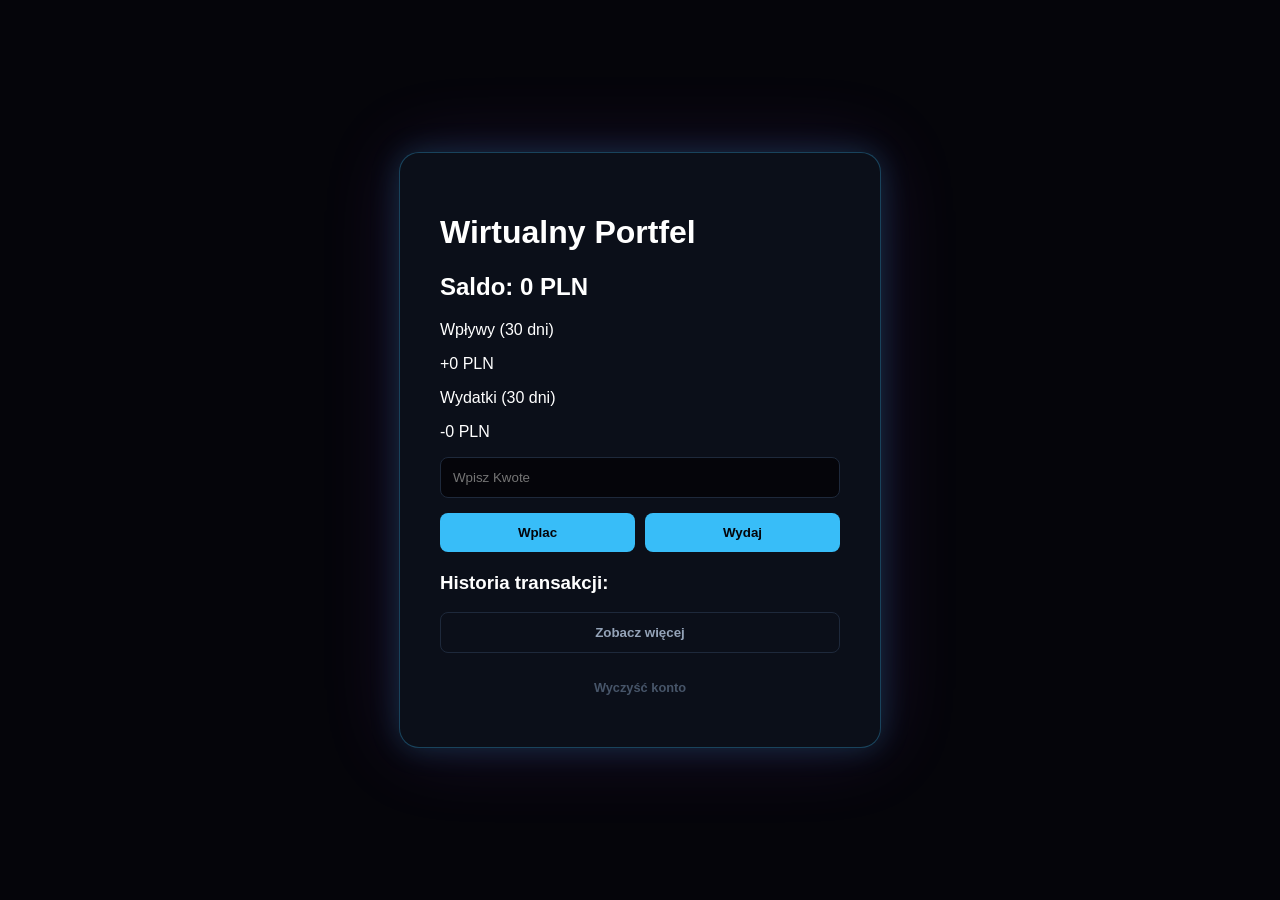
==== js-learning-sandbox/index.html @ a74be309 "Dodanie historii, statystyk 30 dni i wyczyszczenie danych" ====
<!DOCTYPE html>
<html lang="pl">
<head>
    <meta charset="UTF-8">
    <title>Wirtualny Portfel</title>
    <link rel="stylesheet" href="style.css">
</head>
<body>
    <div class="container">
        <h1>Wirtualny Portfel</h1>
        <h2>Saldo: <span id="saldo-widok">100</span> PLN</h2>

    <div class="podsumowanie-30dni">
        <div class="karta-statystyk wplaty-stat">
            <span>Wpływy (30 dni)</span>
            <p>+<span id="wplaty-30dni">0</span> PLN</p>
        </div>
        <div class="karta-statystyk wydatki-stat">
            <span>Wydatki (30 dni)</span>
            <p>-<span id="wydatki-30dni">0</span> PLN</p>
    </div>

        <input type="number" id="kwota-input" placeholder="Wpisz Kwote">

        <div class="przyciski">
            <button onclick="obslugaWplaty()">Wplac</button>
            <button onclick="obslugaWydatku()">Wydaj</button>
        </div>

        <h3>Historia transakcji:</h3>
        <ul id="historia-transakcji"></ul>
        <button id="wiecej-btn" onclick="pokazWiecej()">Zobacz więcej</button>
        <button class="reset-btn" onclick="resetujDane()">Wyczyść konto</button>
    </div>

    <script src="script.js"></script>
</body>
</html>
---- js-learning-sandbox/style.css ----
body {
    background-color: #05050a;
    color: #ffffff;
    font-family: 'Segoe UI', sans-serif;
    
    /* Centrowanie na środku ekranu */
    display: flex;
    justify-content: center;
    align-items: center;
    min-height: 100vh;
    margin: 0;
}

.container {
    background: #0b0f19;
    padding: 2.5rem;
    border-radius: 20px;
    width: 100%;
    max-width: 400px;
    border: 1px solid rgba(56, 189, 248, 0.3);
    
    /* Neonowy cień wokół karty */
    box-shadow: 0 0 30px rgba(56, 189, 248, 0.2),
                0 0 80px rgba(168, 85, 247, 0.15);
}

/* Stylizacja pól tekstowych i przycisków */
input {
    width: 100%;
    padding: 12px;
    background: #05050a;
    border: 1px solid #1e293b;
    border-radius: 8px;
    color: #fff;
    margin-bottom: 15px;
    box-sizing: border-box;
    outline: none;
}

input:focus {
    border-color: #38bdf8;
    box-shadow: 0 0 10px rgba(56, 189, 248, 0.4);
}

.przyciski {
    display: flex;
    gap: 10px;
    margin-bottom: 20px;
}

button {
    flex: 1;
    padding: 12px;
    border: none;
    border-radius: 8px;
    font-weight: bold;
    cursor: pointer;
    transition: all 0.2s ease;
    background: #38bdf8;
    color: #05050a;
}

button:hover {
    box-shadow: 0 0 15px rgba(56, 189, 248, 0.6);
    transform: translateY(-2px);
}

/* Stylizacja samej listy transakcji */
ul {
    list-style: none;
    padding: 0;
    margin: 0 0 15px 0;
}

li {
    background: #05050a;
    padding: 10px 15px;
    border-radius: 6px;
    margin-bottom: 8px;
    border-left: 3px solid #38bdf8;
    display: flex;
    justify-content: space-between;
}

#wiecej-btn {
    background: transparent;
    border: 1px solid #1e293b;
    color: #94a3b8;
    width: 100%;
}

#wiecej-btn:hover {
    color: #fff;
    border-color: #38bdf8;
}

/* Kolorowe akcenty dla transakcji */
li.wpis-wplata {
    border-left-color: #4ade80;
    color: #4ade80;
}

li.wpis-wydatek {
    border-left-color: #f43f5e;
    color: #f43f5e;
}

/* Przycisk resetu na samym dole */
.reset-btn {
    background: transparent;
    border: none;
    color: #475569;
    font-size: 0.8rem;
    margin-top: 15px;
    width: 100%;
    cursor: pointer;
}

.reset-btn:hover {
    color: #f43f5e;
    box-shadow: none;
    transform: none;
}
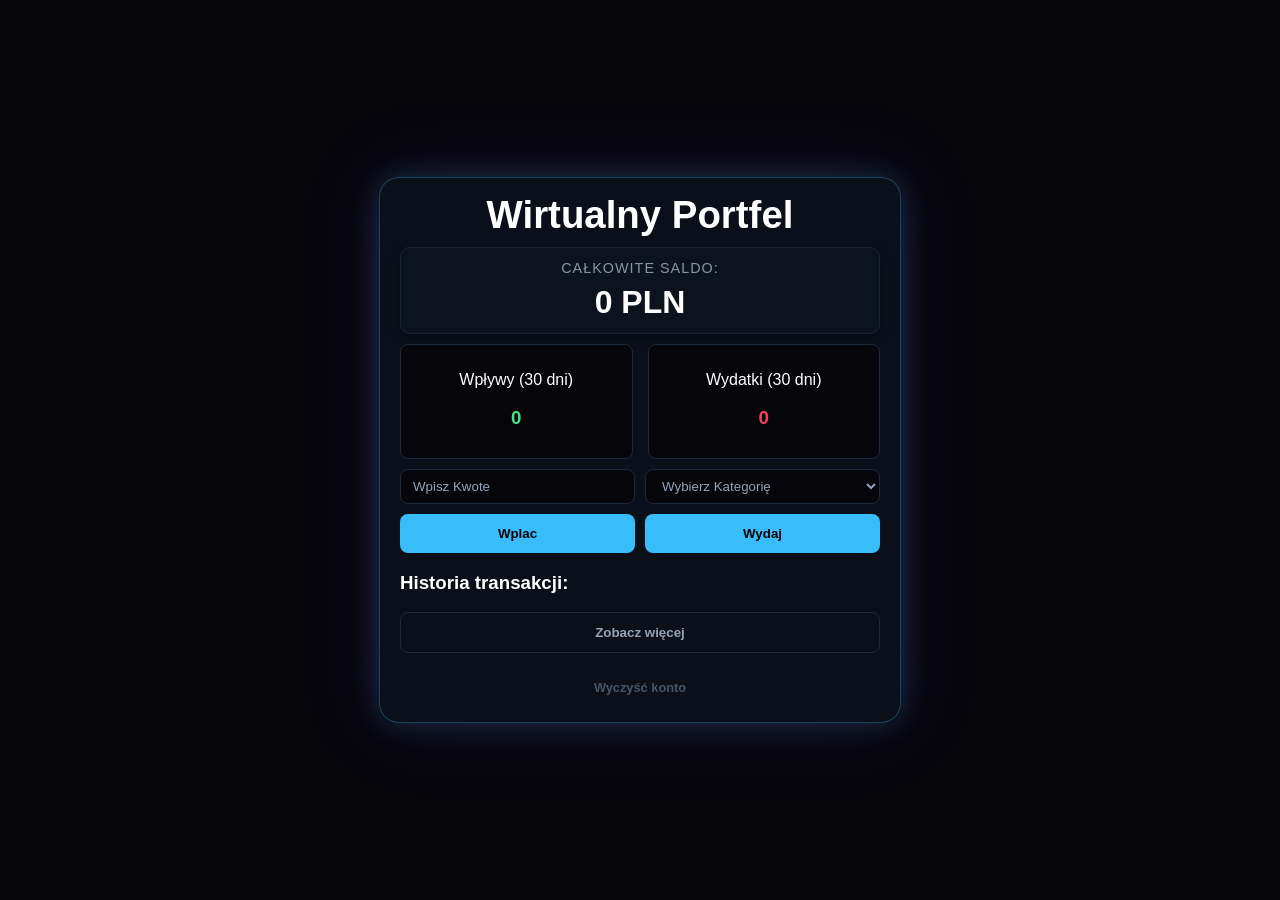
==== commit 37949272: "UI: Dodano kafelek salda, ujednolicono formularz wprowadzania i odchudzono layout" ====
--- a/js-learning-sandbox/index.html
+++ b/js-learning-sandbox/index.html
@@ -8,19 +8,35 @@
 <body>
     <div class="container">
         <h1>Wirtualny Portfel</h1>
-        <h2>Saldo: <span id="saldo-widok">100</span> PLN</h2>
+        
+        <div class="balance-card">
+            <span class="balance-label">Całkowite saldo:</span>
+            <h2 class="balance-amount"><span id="saldo-widok">100</span> PLN</h2>
+        </div>
 
-    <div class="podsumowanie-30dni">
-        <div class="karta-statystyk wplaty-stat">
-            <span>Wpływy (30 dni)</span>
-            <p>+<span id="wplaty-30dni">0</span> PLN</p>
+    <div class="statystyki-kontener">
+        <div class="statystyka-box">
+            <p>Wpływy (30 dni)</p>
+            <h3 id="wplaty-30dni">+0 PLN</h3>
         </div>
-        <div class="karta-statystyk wydatki-stat">
-            <span>Wydatki (30 dni)</span>
-            <p>-<span id="wydatki-30dni">0</span> PLN</p>
+        <div class="statystyka-box">
+            <p>Wydatki (30 dni)</p>
+            <h3 id="wydatki-30dni">-0 PLN</h3>
+        </div>
     </div>
-
-        <input type="number" id="kwota-input" placeholder="Wpisz Kwote">
+        <div class="form-row">
+            <input type="number" id="kwota-input" placeholder="Wpisz Kwote">
+            <select id="kategoria-select">
+                <option value="" selected disabled>Wybierz Kategorię</option>
+                <option value="praca">💼 Praca/Wynagrodzenie</option>
+                <option value="jedzenie">🍔 Jedzenie</option>
+                <option value="rozrywka">🎬 Rozrywka</option>
+                <option value="rachunki">🏠 Rachunki</option>
+                <option value="transport">🚗 Transport</option>
+                <option value="oszczednosci">💰 Oszczędności</option>
+                <option value="inne">📦 Inne</option>
+            </select>
+        </div>
 
         <div class="przyciski">
             <button onclick="obslugaWplaty()">Wplac</button>
--- a/js-learning-sandbox/style.css
+++ b/js-learning-sandbox/style.css
@@ -13,10 +13,10 @@
 
 .container {
     background: #0b0f19;
-    padding: 2.5rem;
+    padding: 15px 25px;
     border-radius: 20px;
     width: 100%;
-    max-width: 400px;
+    max-width: 480px;
     border: 1px solid rgba(56, 189, 248, 0.3);
     
     /* Neonowy cień wokół karty */
@@ -24,17 +24,41 @@
                 0 0 80px rgba(168, 85, 247, 0.15);
 }
 
+h1 {
+    text-align: center;
+    font-size: 2.4rem !important;
+    font-weight: 800;
+    margin: 5px 0 15px 0;
+}
 /* Stylizacja pól tekstowych i przycisków */
 input {
     width: 100%;
-    padding: 12px;
+    padding: 8px  12px;
     background: #05050a;
     border: 1px solid #1e293b;
     border-radius: 8px;
     color: #fff;
-    margin-bottom: 15px;
+    margin-bottom: 10px;
     box-sizing: border-box;
     outline: none;
+}
+
+select {
+    width: 100%;
+    padding: 8px 12px;
+    background: #05050a;
+    border: 1px solid #1e293b;
+    border-radius: 8px;
+    color: #fff;
+    margin-bottom: 10px;
+    box-sizing: border-box;
+    outline: none;
+    cursor: pointer;
+}
+
+select:focus {
+    border-color: #38bdf8;
+    box-shadow: 0 0 10px rgba(56, 189, 248, 0.4);
 }
 
 input:focus {
@@ -45,7 +69,7 @@
 .przyciski {
     display: flex;
     gap: 10px;
-    margin-bottom: 20px;
+    margin-bottom: 12px;
 }
 
 button {
@@ -74,9 +98,9 @@
 
 li {
     background: #05050a;
-    padding: 10px 15px;
+    padding: 6px 12px;
     border-radius: 6px;
-    margin-bottom: 8px;
+    margin-bottom: 6px;
     border-left: 3px solid #38bdf8;
     display: flex;
     justify-content: space-between;
@@ -120,4 +144,135 @@
     color: #f43f5e;
     box-shadow: none;
     transform: none;
+}
+
+li {
+    display: flex;
+    justify-content: space-between;
+    align-items: center;
+}
+
+.kat-nazwa {
+    color: #e2e8f0;
+    font-size: 0.95rem;
+    font-weight: 500;
+}
+
+.kat-kwota {
+    font-weight: bold;
+}
+
+.statystyki-kontener {
+    display: flex;
+    justify-content: space-between;
+    gap: 15px;
+    margin-bottom: 12px;
+}
+
+.statystyka-box {
+    flex: 1;
+    background: #05050a;
+    padding: 10px;
+    border-radius: 8px;
+    border: 1px solid #1e293b;
+    text-align: center;
+}
+
+statystyka-box p {
+    margin: 0 0 5px 0;
+    font-size: 0.85rem;
+    color: #94a3b8;
+}
+
+statystyka-box h3 {
+    margin: 0;
+    font-size: 1.1rem;
+}
+
+.statystyka-box:nth-child(1) h3 {
+    color: #4ade80;
+}
+
+.statystyka-box:nth-child(2) h3 {
+    color: #f43f5e;
+}
+
+.balance-card {
+    background-color: #0d131d; /* dopasuj do tła obecnych kafelków */
+    border: 1px solid #1a2332;  /* delikatna obramówka */
+    border-radius: 10px;
+    padding: 20px;
+    text-align: center;
+    margin-bottom: 12px;
+    box-shadow: 0 4px 12px rgba(0, 0, 0, 0.3);
+}
+
+.balance-label {
+    display: block;
+    font-size: 0.9rem;
+    color: #8b949e;
+    text-transform: uppercase;
+    letter-spacing: 1px;
+    margin-bottom: 8px;
+}
+
+.balance-amount {
+    margin: 0;
+    font-size: 2rem;
+    font-weight: 700;
+    color: #ffffff; /* lub jasny błękit matching przyciski */
+}
+
+/* Układ dwóch pól w jednej linii */
+.form-row {
+    display: flex !important;
+    gap: 10px;
+    margin-bottom: 10px;
+}
+
+.form-row input,
+.form-row select {
+    width: 50% !important;
+    margin-bottom: 0 !important;
+    padding: 8px 12px;
+    color: #94a3b8 !important;
+}
+
+.form-row input,
+.form-row select {
+    color: #94a3b8 !important;
+    opacity: 1 !important; /* usuwa domyślne półprzezroczystości w Chrome/Firefox */
+}
+
+.form-row input::placeholder {
+    color: #94a3b8 !important;
+    opacity: 1 !important;
+}
+
+.form-row select option {
+    background-color: #0d131d;
+    color: #ffffff;
+}
+
+.container {
+    padding: 15px 20px;
+}
+
+h1 {
+    margin: 0 0 10px 0;
+    font-size: 1.4rem;
+}
+
+.balance-card {
+    padding: 12px;
+    margin-bottom: 10px;
+}
+
+.statystyki-kontener {
+    margin-bottom: 10px;
+}
+
+li {
+    padding: 6px 10px;
+    margin-bottom: 5px;
 }
